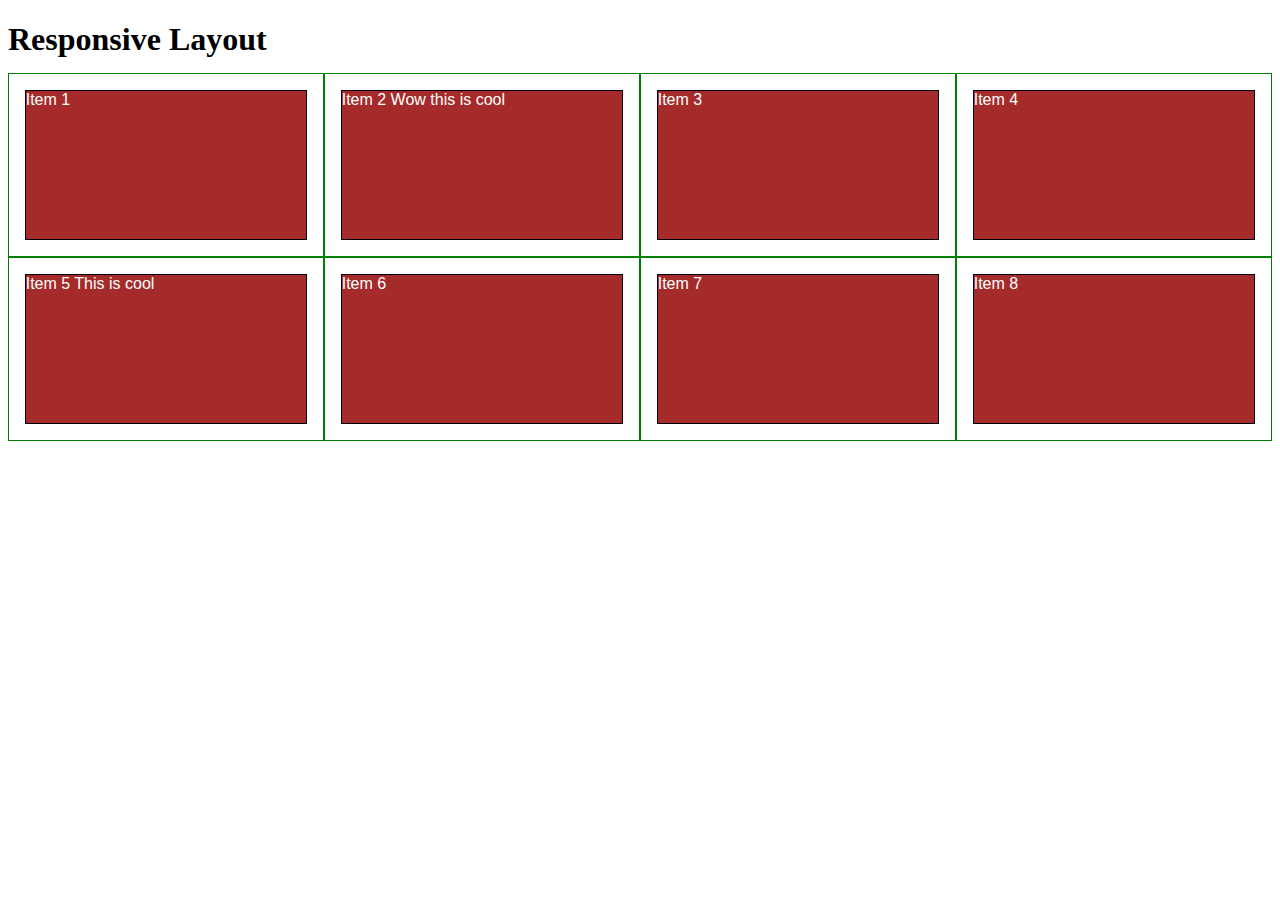
==== module2-solution/index.html @ 11e5e3d1 "change title" ====
<!DOCTYPE html>
<html>
<head>
<meta charset="utf-8">
<link rel="stylesheet" href="css/style.css">
<title>Our Menu</title>
</head>
<body>
<h1>Responsive Layout</h1>

<div class="row">
  <div class="col-lg-3 col-md-6"><p>Item 1</p></div>
  <div class="col-lg-3 col-md-6"><p>Item 2 Wow this is cool</p></div>
  <div class="col-lg-3 col-md-6"><p>Item 3</p></div>
  <div class="col-lg-3 col-md-6"><p>Item 4</p></div>
  <div class="col-lg-3 col-md-6"><p>Item 5 This is cool</p></div>
  <div class="col-lg-3 col-md-6"><p>Item 6</p></div>
  <div class="col-lg-3 col-md-6"><p>Item 7</p></div>
  <div class="col-lg-3 col-md-6"><p>Item 8</p></div>
</div>

</body>
</html>
---- module2-solution/css/style.css ----
/********** Base styles **********/
* {
  box-sizing: border-box;
}
h1 {
  margin-bottom: 15px;
}

p {
  border: 1px solid black;
  background-color: #A52A2A;
  width: 90%;
  height: 150px;
  margin-right: auto;
  margin-left: auto;
  font-family: Helvetica;
  color: white;
}

/* Simple Responsive Framework. */
.row {
  width: 100%;
}

/********** Desktop only **********/
@media (min-width: 992px) {
  .col-lg-1, .col-lg-2, .col-lg-3, .col-lg-4, .col-lg-5, .col-lg-6, .col-lg-7, .col-lg-8, .col-lg-9, .col-lg-10, .col-lg-11, .col-lg-12 {
    float: left;
    border: 1px solid green;
  }
  .col-lg-1 {
    width: 8.33%;
  }
  .col-lg-2 {
    width: 16.66%;
  }
  .col-lg-3 {
    width: 25%;
  }
  .col-lg-4 {
    width: 33.33%;
  }
  .col-lg-5 {
    width: 41.66%;
  }
  .col-lg-6 {
    width: 50%;
  }
  .col-lg-7 {
    width: 58.33%;
  }
  .col-lg-8 {
    width: 66.66%;
  }
  .col-lg-9 {
    width: 74.99%;
  }
  .col-lg-10 {
    width: 83.33%;
  }
  .col-lg-11 {
    width: 91.66%;
  }
  .col-lg-12 {
    width: 100%;
  }
}

/********** Tablets only **********/
@media (min-width: 768px) and (max-width: 991px) {
  .col-md-1, .col-md-2, .col-md-3, .col-md-4, .col-md-5, .col-md-6, .col-md-7, .col-md-8, .col-md-9, .col-md-10, .col-md-11, .col-md-12 {
    float: left;
    border: 1px solid green;
  }
  .col-md-1 {
    width: 8.33%;
  }
  .col-md-2 {
    width: 16.66%;
  }
  .col-md-3 {
    width: 25%;
  }
  .col-md-4 {
    width: 33.33%;
  }
  .col-md-5 {
    width: 41.66%;
  }
  .col-md-6 {
    width: 50%;
  }
  .col-md-7 {
    width: 58.33%;
  }
  .col-md-8 {
    width: 66.66%;
  }
  .col-md-9 {
    width: 74.99%;
  }
  .col-md-10 {
    width: 83.33%;
  }
  .col-md-11 {
    width: 91.66%;
  }
  .col-md-12 {
    width: 100%;
  }
}
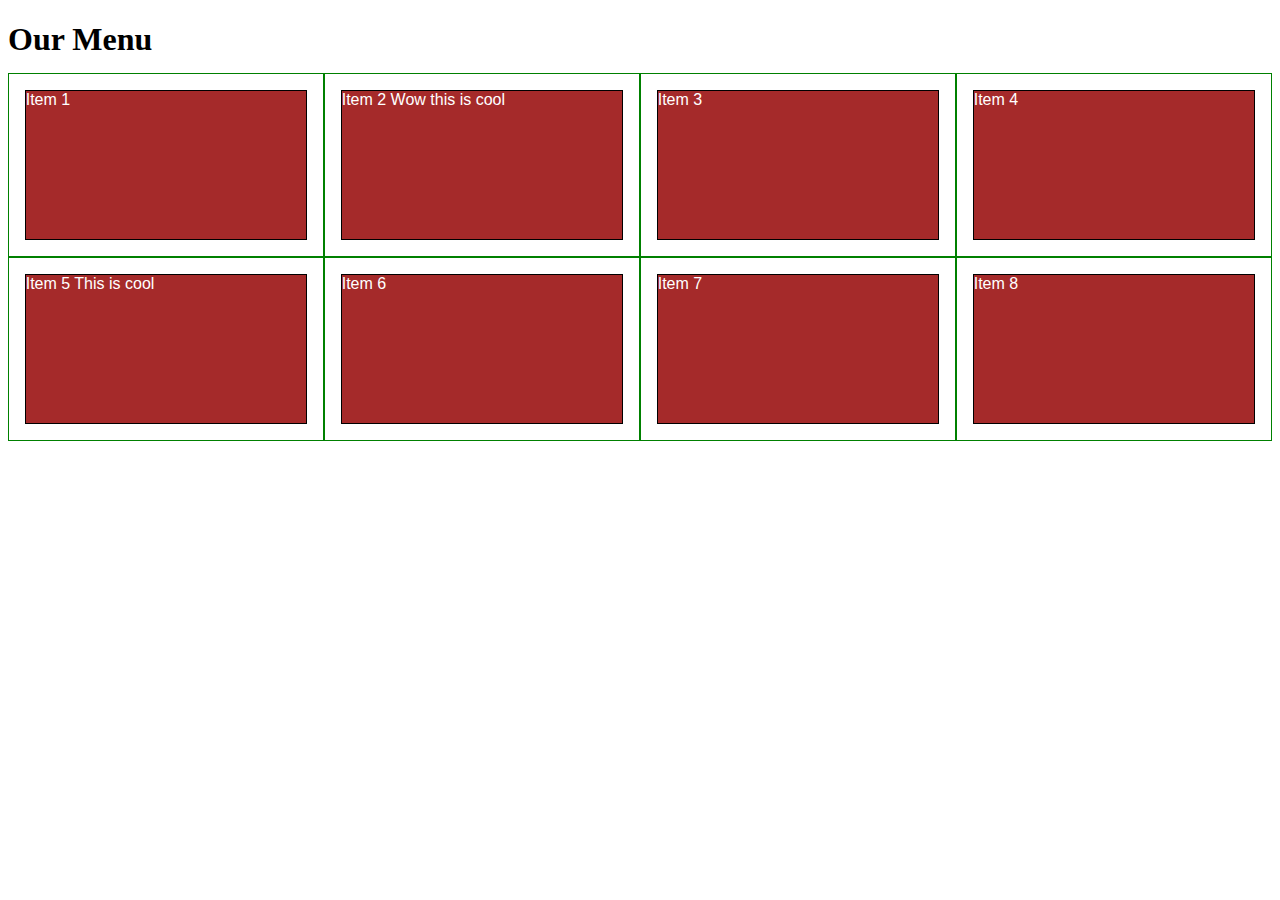
==== commit 54907ca9: "change title" ====
--- a/module2-solution/index.html
+++ b/module2-solution/index.html
@@ -6,7 +6,7 @@
 <title>Our Menu</title>
 </head>
 <body>
-<h1>Responsive Layout</h1>
+<h1>Our Menu</h1>
 
 <div class="row">
   <div class="col-lg-3 col-md-6"><p>Item 1</p></div>
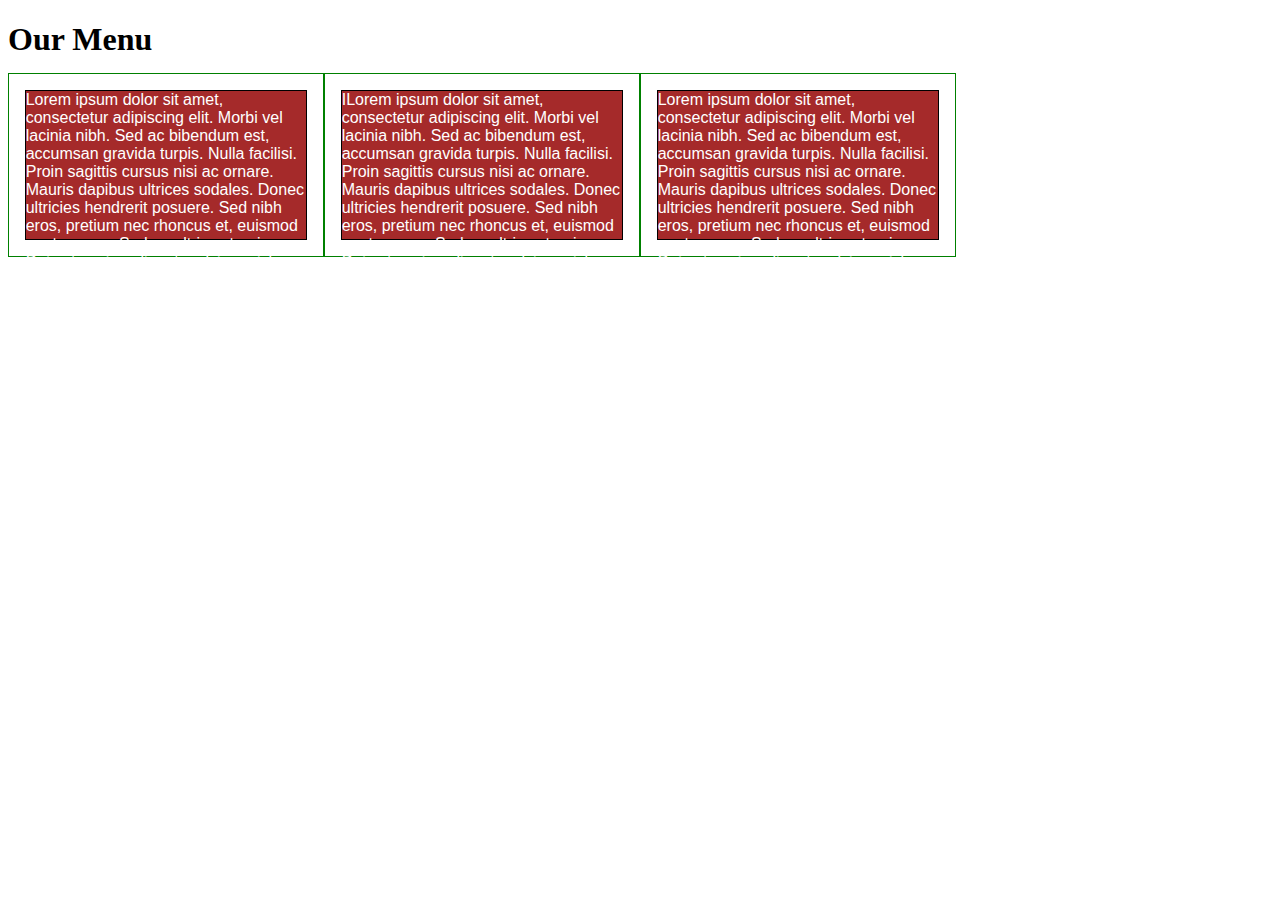
==== commit adfee288: "change text to lorem ipsum" ====
--- a/module2-solution/index.html
+++ b/module2-solution/index.html
@@ -9,14 +9,9 @@
 <h1>Our Menu</h1>
 
 <div class="row">
-  <div class="col-lg-3 col-md-6"><p>Item 1</p></div>
-  <div class="col-lg-3 col-md-6"><p>Item 2 Wow this is cool</p></div>
-  <div class="col-lg-3 col-md-6"><p>Item 3</p></div>
-  <div class="col-lg-3 col-md-6"><p>Item 4</p></div>
-  <div class="col-lg-3 col-md-6"><p>Item 5 This is cool</p></div>
-  <div class="col-lg-3 col-md-6"><p>Item 6</p></div>
-  <div class="col-lg-3 col-md-6"><p>Item 7</p></div>
-  <div class="col-lg-3 col-md-6"><p>Item 8</p></div>
+  <div class="col-lg-3 col-md-6"><p>Lorem ipsum dolor sit amet, consectetur adipiscing elit. Morbi vel lacinia nibh. Sed ac bibendum est, accumsan gravida turpis. Nulla facilisi. Proin sagittis cursus nisi ac ornare. Mauris dapibus ultrices sodales. Donec ultricies hendrerit posuere. Sed nibh eros, pretium nec rhoncus et, euismod eget magna. Sed eu ultrices turpis. Duis at sapien aliquet, pulvinar nisl scelerisque, ultricies tellus. Fusce tincidunt ante lectus. Ut vitae orci felis. Quisque a diam et lorem accumsan porttitor ut a tortor. Aenean lectus elit, vestibulum id dignissim et, varius in ligula. Nam maximus, mauris sit amet eleifend ornare, felis arcu tincidunt lacus, quis mollis velit tellus id purus. Integer quis nisl sodales, tincidunt augue ac, fringilla justo. Etiam euismod massa in est laoreet, ut dictum ante iaculis.</p></div>
+  <div class="col-lg-3 col-md-6"><p>ILorem ipsum dolor sit amet, consectetur adipiscing elit. Morbi vel lacinia nibh. Sed ac bibendum est, accumsan gravida turpis. Nulla facilisi. Proin sagittis cursus nisi ac ornare. Mauris dapibus ultrices sodales. Donec ultricies hendrerit posuere. Sed nibh eros, pretium nec rhoncus et, euismod eget magna. Sed eu ultrices turpis. Duis at sapien aliquet, pulvinar nisl scelerisque, ultricies tellus. Fusce tincidunt ante lectus. Ut vitae orci felis. Quisque a diam et lorem accumsan porttitor ut a tortor. Aenean lectus elit, vestibulum id dignissim et, varius in ligula. Nam maximus, mauris sit amet eleifend ornare, felis arcu tincidunt lacus, quis mollis velit tellus id purus. Integer quis nisl sodales, tincidunt augue ac, fringilla justo. Etiam euismod massa in est laoreet, ut dictum ante iaculis.</p></div>
+  <div class="col-lg-3 col-md-6"><p>Lorem ipsum dolor sit amet, consectetur adipiscing elit. Morbi vel lacinia nibh. Sed ac bibendum est, accumsan gravida turpis. Nulla facilisi. Proin sagittis cursus nisi ac ornare. Mauris dapibus ultrices sodales. Donec ultricies hendrerit posuere. Sed nibh eros, pretium nec rhoncus et, euismod eget magna. Sed eu ultrices turpis. Duis at sapien aliquet, pulvinar nisl scelerisque, ultricies tellus. Fusce tincidunt ante lectus. Ut vitae orci felis. Quisque a diam et lorem accumsan porttitor ut a tortor. Aenean lectus elit, vestibulum id dignissim et, varius in ligula. Nam maximus, mauris sit amet eleifend ornare, felis arcu tincidunt lacus, quis mollis velit tellus id purus. Integer quis nisl sodales, tincidunt augue ac, fringilla justo. Etiam euismod massa in est laoreet, ut dictum ante iaculis./p></div>
 </div>
 
 </body>
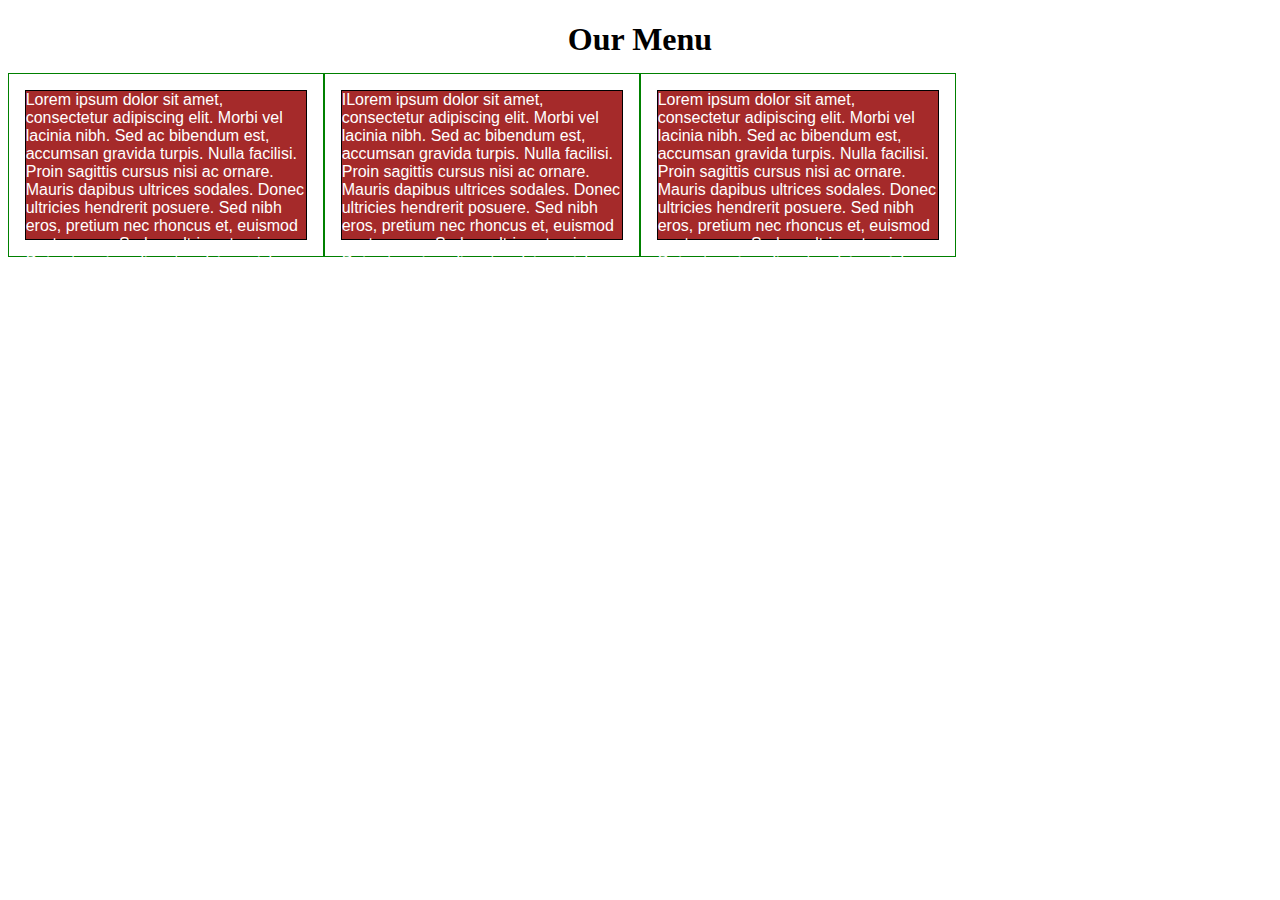
==== commit 7c9dcfbd: "add class for mobile (small), center heading" ====
--- a/module2-solution/index.html
+++ b/module2-solution/index.html
@@ -6,12 +6,12 @@
 <title>Our Menu</title>
 </head>
 <body>
-<h1>Our Menu</h1>
+<h1 align="center">Our Menu</h1>
 
 <div class="row">
-  <div class="col-lg-3 col-md-6"><p>Lorem ipsum dolor sit amet, consectetur adipiscing elit. Morbi vel lacinia nibh. Sed ac bibendum est, accumsan gravida turpis. Nulla facilisi. Proin sagittis cursus nisi ac ornare. Mauris dapibus ultrices sodales. Donec ultricies hendrerit posuere. Sed nibh eros, pretium nec rhoncus et, euismod eget magna. Sed eu ultrices turpis. Duis at sapien aliquet, pulvinar nisl scelerisque, ultricies tellus. Fusce tincidunt ante lectus. Ut vitae orci felis. Quisque a diam et lorem accumsan porttitor ut a tortor. Aenean lectus elit, vestibulum id dignissim et, varius in ligula. Nam maximus, mauris sit amet eleifend ornare, felis arcu tincidunt lacus, quis mollis velit tellus id purus. Integer quis nisl sodales, tincidunt augue ac, fringilla justo. Etiam euismod massa in est laoreet, ut dictum ante iaculis.</p></div>
-  <div class="col-lg-3 col-md-6"><p>ILorem ipsum dolor sit amet, consectetur adipiscing elit. Morbi vel lacinia nibh. Sed ac bibendum est, accumsan gravida turpis. Nulla facilisi. Proin sagittis cursus nisi ac ornare. Mauris dapibus ultrices sodales. Donec ultricies hendrerit posuere. Sed nibh eros, pretium nec rhoncus et, euismod eget magna. Sed eu ultrices turpis. Duis at sapien aliquet, pulvinar nisl scelerisque, ultricies tellus. Fusce tincidunt ante lectus. Ut vitae orci felis. Quisque a diam et lorem accumsan porttitor ut a tortor. Aenean lectus elit, vestibulum id dignissim et, varius in ligula. Nam maximus, mauris sit amet eleifend ornare, felis arcu tincidunt lacus, quis mollis velit tellus id purus. Integer quis nisl sodales, tincidunt augue ac, fringilla justo. Etiam euismod massa in est laoreet, ut dictum ante iaculis.</p></div>
-  <div class="col-lg-3 col-md-6"><p>Lorem ipsum dolor sit amet, consectetur adipiscing elit. Morbi vel lacinia nibh. Sed ac bibendum est, accumsan gravida turpis. Nulla facilisi. Proin sagittis cursus nisi ac ornare. Mauris dapibus ultrices sodales. Donec ultricies hendrerit posuere. Sed nibh eros, pretium nec rhoncus et, euismod eget magna. Sed eu ultrices turpis. Duis at sapien aliquet, pulvinar nisl scelerisque, ultricies tellus. Fusce tincidunt ante lectus. Ut vitae orci felis. Quisque a diam et lorem accumsan porttitor ut a tortor. Aenean lectus elit, vestibulum id dignissim et, varius in ligula. Nam maximus, mauris sit amet eleifend ornare, felis arcu tincidunt lacus, quis mollis velit tellus id purus. Integer quis nisl sodales, tincidunt augue ac, fringilla justo. Etiam euismod massa in est laoreet, ut dictum ante iaculis./p></div>
+  <div class="col-lg-3 col-md-6 col-sm-12"><p>Lorem ipsum dolor sit amet, consectetur adipiscing elit. Morbi vel lacinia nibh. Sed ac bibendum est, accumsan gravida turpis. Nulla facilisi. Proin sagittis cursus nisi ac ornare. Mauris dapibus ultrices sodales. Donec ultricies hendrerit posuere. Sed nibh eros, pretium nec rhoncus et, euismod eget magna. Sed eu ultrices turpis. Duis at sapien aliquet, pulvinar nisl scelerisque, ultricies tellus. Fusce tincidunt ante lectus. Ut vitae orci felis. Quisque a diam et lorem accumsan porttitor ut a tortor. Aenean lectus elit, vestibulum id dignissim et, varius in ligula. Nam maximus, mauris sit amet eleifend ornare, felis arcu tincidunt lacus, quis mollis velit tellus id purus. Integer quis nisl sodales, tincidunt augue ac, fringilla justo. Etiam euismod massa in est laoreet, ut dictum ante iaculis.</p></div>
+  <div class="col-lg-3 col-md-6 col-sm-12"><p>ILorem ipsum dolor sit amet, consectetur adipiscing elit. Morbi vel lacinia nibh. Sed ac bibendum est, accumsan gravida turpis. Nulla facilisi. Proin sagittis cursus nisi ac ornare. Mauris dapibus ultrices sodales. Donec ultricies hendrerit posuere. Sed nibh eros, pretium nec rhoncus et, euismod eget magna. Sed eu ultrices turpis. Duis at sapien aliquet, pulvinar nisl scelerisque, ultricies tellus. Fusce tincidunt ante lectus. Ut vitae orci felis. Quisque a diam et lorem accumsan porttitor ut a tortor. Aenean lectus elit, vestibulum id dignissim et, varius in ligula. Nam maximus, mauris sit amet eleifend ornare, felis arcu tincidunt lacus, quis mollis velit tellus id purus. Integer quis nisl sodales, tincidunt augue ac, fringilla justo. Etiam euismod massa in est laoreet, ut dictum ante iaculis.</p></div>
+  <div class="col-lg-3 col-md-6 col-sm-12"><p>Lorem ipsum dolor sit amet, consectetur adipiscing elit. Morbi vel lacinia nibh. Sed ac bibendum est, accumsan gravida turpis. Nulla facilisi. Proin sagittis cursus nisi ac ornare. Mauris dapibus ultrices sodales. Donec ultricies hendrerit posuere. Sed nibh eros, pretium nec rhoncus et, euismod eget magna. Sed eu ultrices turpis. Duis at sapien aliquet, pulvinar nisl scelerisque, ultricies tellus. Fusce tincidunt ante lectus. Ut vitae orci felis. Quisque a diam et lorem accumsan porttitor ut a tortor. Aenean lectus elit, vestibulum id dignissim et, varius in ligula. Nam maximus, mauris sit amet eleifend ornare, felis arcu tincidunt lacus, quis mollis velit tellus id purus. Integer quis nisl sodales, tincidunt augue ac, fringilla justo. Etiam euismod massa in est laoreet, ut dictum ante iaculis./p></div>
 </div>
 
 </body>
--- a/module2-solution/css/style.css
+++ b/module2-solution/css/style.css
@@ -66,46 +66,47 @@
   }
 }
 
+
 /********** Tablets only **********/
-@media (min-width: 768px) and (max-width: 991px) {
-  .col-md-1, .col-md-2, .col-md-3, .col-md-4, .col-md-5, .col-md-6, .col-md-7, .col-md-8, .col-md-9, .col-md-10, .col-md-11, .col-md-12 {
+@media (max-width: 767px) {
+  .col-sm-1, .col-sm-2, .col-sm-3, .col-sm-4, .col-sm-5, .col-sm-6, .col-sm-7, .col-sm-8, .col-sm-9, .col-sm-10, .col-sm-11, .col-sm-12 {
     float: left;
     border: 1px solid green;
   }
-  .col-md-1 {
+  .col-sm-1 {
     width: 8.33%;
   }
-  .col-md-2 {
+  .col-sm-2 {
     width: 16.66%;
   }
-  .col-md-3 {
+  .col-sm-3 {
     width: 25%;
   }
-  .col-md-4 {
+  .col-sm-4 {
     width: 33.33%;
   }
-  .col-md-5 {
+  .col-sm-5 {
     width: 41.66%;
   }
-  .col-md-6 {
+  .col-sm-6 {
     width: 50%;
   }
-  .col-md-7 {
+  .col-sm-7 {
     width: 58.33%;
   }
-  .col-md-8 {
+  .col-sm-8 {
     width: 66.66%;
   }
-  .col-md-9 {
+  .col-sm-9 {
     width: 74.99%;
   }
-  .col-md-10 {
+  .col-sm-10 {
     width: 83.33%;
   }
-  .col-md-11 {
+  .col-sm-11 {
     width: 91.66%;
   }
-  .col-md-12 {
+  .col-sm-12 {
     width: 100%;
   }
 }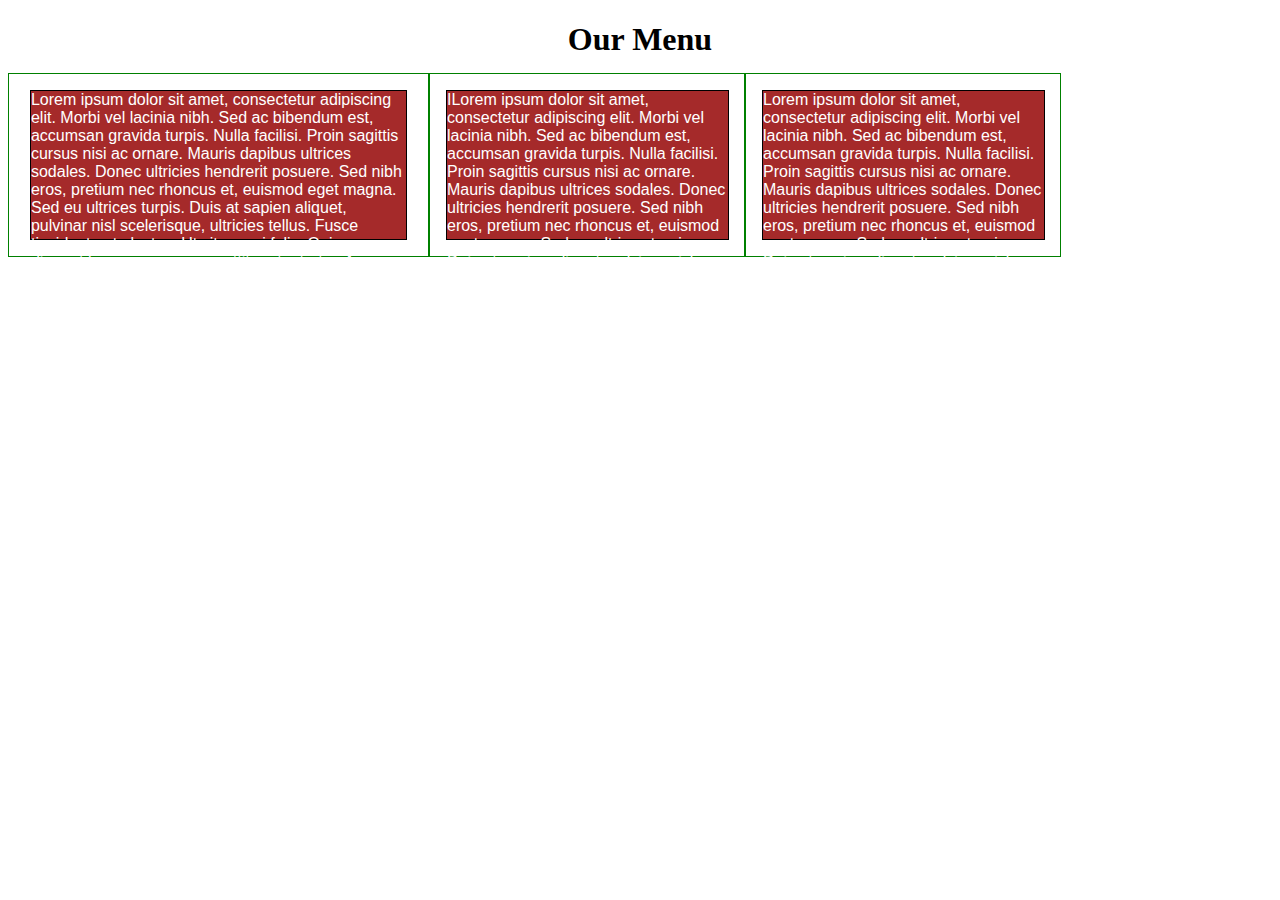
==== commit b67fc75a: "switch from 4 to 3 column for desktop" ====
--- a/module2-solution/index.html
+++ b/module2-solution/index.html
@@ -9,7 +9,7 @@
 <h1 align="center">Our Menu</h1>
 
 <div class="row">
-  <div class="col-lg-3 col-md-6 col-sm-12"><p>Lorem ipsum dolor sit amet, consectetur adipiscing elit. Morbi vel lacinia nibh. Sed ac bibendum est, accumsan gravida turpis. Nulla facilisi. Proin sagittis cursus nisi ac ornare. Mauris dapibus ultrices sodales. Donec ultricies hendrerit posuere. Sed nibh eros, pretium nec rhoncus et, euismod eget magna. Sed eu ultrices turpis. Duis at sapien aliquet, pulvinar nisl scelerisque, ultricies tellus. Fusce tincidunt ante lectus. Ut vitae orci felis. Quisque a diam et lorem accumsan porttitor ut a tortor. Aenean lectus elit, vestibulum id dignissim et, varius in ligula. Nam maximus, mauris sit amet eleifend ornare, felis arcu tincidunt lacus, quis mollis velit tellus id purus. Integer quis nisl sodales, tincidunt augue ac, fringilla justo. Etiam euismod massa in est laoreet, ut dictum ante iaculis.</p></div>
+  <div class="col-lg-4 col-md-6 col-sm-12"><p>Lorem ipsum dolor sit amet, consectetur adipiscing elit. Morbi vel lacinia nibh. Sed ac bibendum est, accumsan gravida turpis. Nulla facilisi. Proin sagittis cursus nisi ac ornare. Mauris dapibus ultrices sodales. Donec ultricies hendrerit posuere. Sed nibh eros, pretium nec rhoncus et, euismod eget magna. Sed eu ultrices turpis. Duis at sapien aliquet, pulvinar nisl scelerisque, ultricies tellus. Fusce tincidunt ante lectus. Ut vitae orci felis. Quisque a diam et lorem accumsan porttitor ut a tortor. Aenean lectus elit, vestibulum id dignissim et, varius in ligula. Nam maximus, mauris sit amet eleifend ornare, felis arcu tincidunt lacus, quis mollis velit tellus id purus. Integer quis nisl sodales, tincidunt augue ac, fringilla justo. Etiam euismod massa in est laoreet, ut dictum ante iaculis.</p></div>
   <div class="col-lg-3 col-md-6 col-sm-12"><p>ILorem ipsum dolor sit amet, consectetur adipiscing elit. Morbi vel lacinia nibh. Sed ac bibendum est, accumsan gravida turpis. Nulla facilisi. Proin sagittis cursus nisi ac ornare. Mauris dapibus ultrices sodales. Donec ultricies hendrerit posuere. Sed nibh eros, pretium nec rhoncus et, euismod eget magna. Sed eu ultrices turpis. Duis at sapien aliquet, pulvinar nisl scelerisque, ultricies tellus. Fusce tincidunt ante lectus. Ut vitae orci felis. Quisque a diam et lorem accumsan porttitor ut a tortor. Aenean lectus elit, vestibulum id dignissim et, varius in ligula. Nam maximus, mauris sit amet eleifend ornare, felis arcu tincidunt lacus, quis mollis velit tellus id purus. Integer quis nisl sodales, tincidunt augue ac, fringilla justo. Etiam euismod massa in est laoreet, ut dictum ante iaculis.</p></div>
   <div class="col-lg-3 col-md-6 col-sm-12"><p>Lorem ipsum dolor sit amet, consectetur adipiscing elit. Morbi vel lacinia nibh. Sed ac bibendum est, accumsan gravida turpis. Nulla facilisi. Proin sagittis cursus nisi ac ornare. Mauris dapibus ultrices sodales. Donec ultricies hendrerit posuere. Sed nibh eros, pretium nec rhoncus et, euismod eget magna. Sed eu ultrices turpis. Duis at sapien aliquet, pulvinar nisl scelerisque, ultricies tellus. Fusce tincidunt ante lectus. Ut vitae orci felis. Quisque a diam et lorem accumsan porttitor ut a tortor. Aenean lectus elit, vestibulum id dignissim et, varius in ligula. Nam maximus, mauris sit amet eleifend ornare, felis arcu tincidunt lacus, quis mollis velit tellus id purus. Integer quis nisl sodales, tincidunt augue ac, fringilla justo. Etiam euismod massa in est laoreet, ut dictum ante iaculis./p></div>
 </div>
--- a/module2-solution/css/style.css
+++ b/module2-solution/css/style.css
@@ -66,8 +66,51 @@
   }
 }
 
+/********** Tablets only **********/
+@media (min-width: 768px) and (max-width: 991px) {
+  .col-md-1, .col-md-2, .col-md-3, .col-md-4, .col-md-5, .col-md-6, .col-md-7, .col-md-8, .col-md-9, .col-md-10, .col-md-11, .col-md-12 {
+    float: left;
+    border: 1px solid green;
+  }
+  .col-md-1 {
+    width: 8.33%;
+  }
+  .col-md-2 {
+    width: 16.66%;
+  }
+  .col-md-3 {
+    width: 25%;
+  }
+  .col-md-4 {
+    width: 33.33%;
+  }
+  .col-md-5 {
+    width: 41.66%;
+  }
+  .col-md-6 {
+    width: 50%;
+  }
+  .col-md-7 {
+    width: 58.33%;
+  }
+  .col-md-8 {
+    width: 66.66%;
+  }
+  .col-md-9 {
+    width: 74.99%;
+  }
+  .col-md-10 {
+    width: 83.33%;
+  }
+  .col-md-11 {
+    width: 91.66%;
+  }
+  .col-md-12 {
+    width: 100%;
+  }
+}
 
-/********** Tablets only **********/
+/********** Mobile only **********/
 @media (max-width: 767px) {
   .col-sm-1, .col-sm-2, .col-sm-3, .col-sm-4, .col-sm-5, .col-sm-6, .col-sm-7, .col-sm-8, .col-sm-9, .col-sm-10, .col-sm-11, .col-sm-12 {
     float: left;
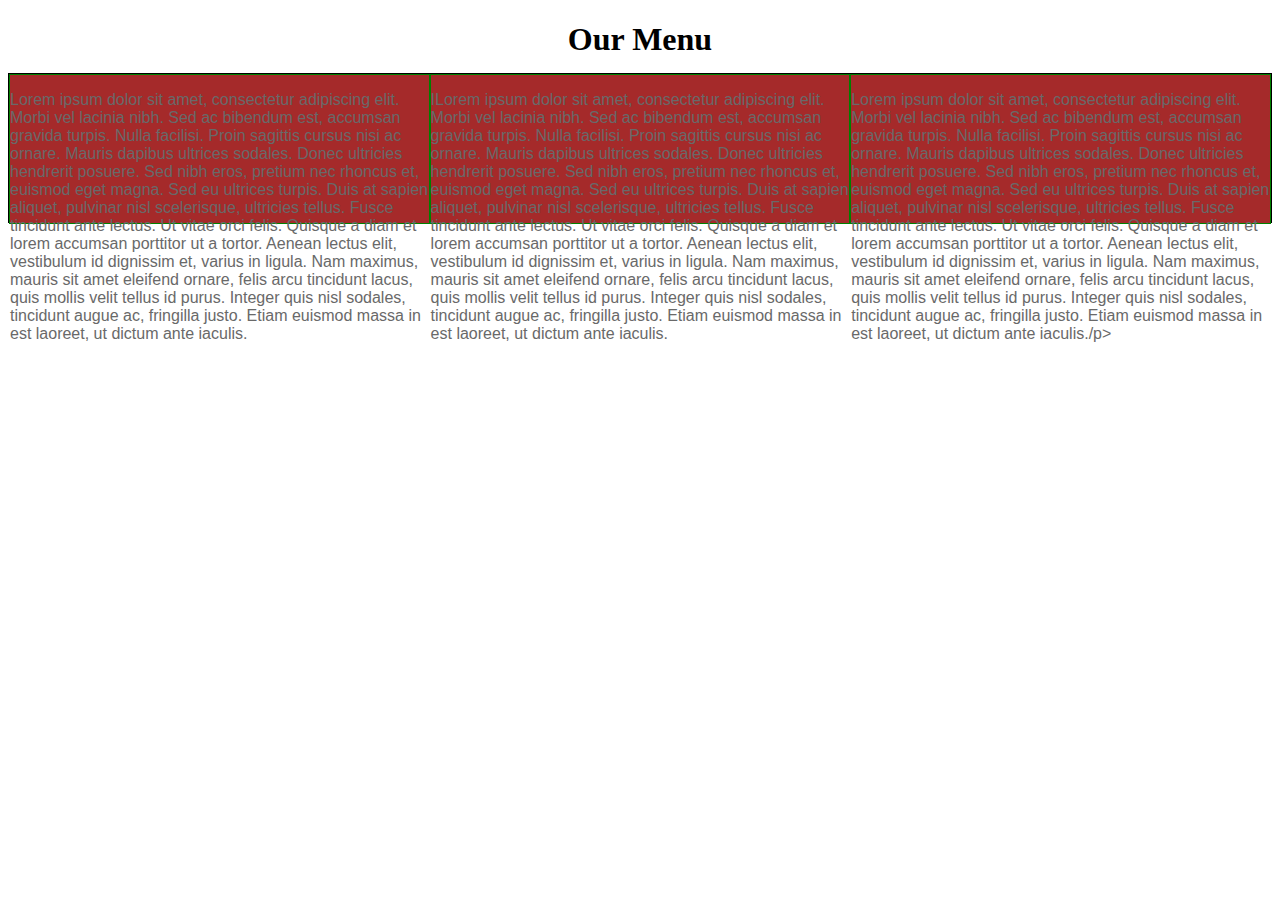
==== commit 2796ef18: "style div" ====
--- a/module2-solution/index.html
+++ b/module2-solution/index.html
@@ -10,8 +10,8 @@
 
 <div class="row">
   <div class="col-lg-4 col-md-6 col-sm-12"><p>Lorem ipsum dolor sit amet, consectetur adipiscing elit. Morbi vel lacinia nibh. Sed ac bibendum est, accumsan gravida turpis. Nulla facilisi. Proin sagittis cursus nisi ac ornare. Mauris dapibus ultrices sodales. Donec ultricies hendrerit posuere. Sed nibh eros, pretium nec rhoncus et, euismod eget magna. Sed eu ultrices turpis. Duis at sapien aliquet, pulvinar nisl scelerisque, ultricies tellus. Fusce tincidunt ante lectus. Ut vitae orci felis. Quisque a diam et lorem accumsan porttitor ut a tortor. Aenean lectus elit, vestibulum id dignissim et, varius in ligula. Nam maximus, mauris sit amet eleifend ornare, felis arcu tincidunt lacus, quis mollis velit tellus id purus. Integer quis nisl sodales, tincidunt augue ac, fringilla justo. Etiam euismod massa in est laoreet, ut dictum ante iaculis.</p></div>
-  <div class="col-lg-3 col-md-6 col-sm-12"><p>ILorem ipsum dolor sit amet, consectetur adipiscing elit. Morbi vel lacinia nibh. Sed ac bibendum est, accumsan gravida turpis. Nulla facilisi. Proin sagittis cursus nisi ac ornare. Mauris dapibus ultrices sodales. Donec ultricies hendrerit posuere. Sed nibh eros, pretium nec rhoncus et, euismod eget magna. Sed eu ultrices turpis. Duis at sapien aliquet, pulvinar nisl scelerisque, ultricies tellus. Fusce tincidunt ante lectus. Ut vitae orci felis. Quisque a diam et lorem accumsan porttitor ut a tortor. Aenean lectus elit, vestibulum id dignissim et, varius in ligula. Nam maximus, mauris sit amet eleifend ornare, felis arcu tincidunt lacus, quis mollis velit tellus id purus. Integer quis nisl sodales, tincidunt augue ac, fringilla justo. Etiam euismod massa in est laoreet, ut dictum ante iaculis.</p></div>
-  <div class="col-lg-3 col-md-6 col-sm-12"><p>Lorem ipsum dolor sit amet, consectetur adipiscing elit. Morbi vel lacinia nibh. Sed ac bibendum est, accumsan gravida turpis. Nulla facilisi. Proin sagittis cursus nisi ac ornare. Mauris dapibus ultrices sodales. Donec ultricies hendrerit posuere. Sed nibh eros, pretium nec rhoncus et, euismod eget magna. Sed eu ultrices turpis. Duis at sapien aliquet, pulvinar nisl scelerisque, ultricies tellus. Fusce tincidunt ante lectus. Ut vitae orci felis. Quisque a diam et lorem accumsan porttitor ut a tortor. Aenean lectus elit, vestibulum id dignissim et, varius in ligula. Nam maximus, mauris sit amet eleifend ornare, felis arcu tincidunt lacus, quis mollis velit tellus id purus. Integer quis nisl sodales, tincidunt augue ac, fringilla justo. Etiam euismod massa in est laoreet, ut dictum ante iaculis./p></div>
+  <div class="col-lg-4 col-md-6 col-sm-12"><p>ILorem ipsum dolor sit amet, consectetur adipiscing elit. Morbi vel lacinia nibh. Sed ac bibendum est, accumsan gravida turpis. Nulla facilisi. Proin sagittis cursus nisi ac ornare. Mauris dapibus ultrices sodales. Donec ultricies hendrerit posuere. Sed nibh eros, pretium nec rhoncus et, euismod eget magna. Sed eu ultrices turpis. Duis at sapien aliquet, pulvinar nisl scelerisque, ultricies tellus. Fusce tincidunt ante lectus. Ut vitae orci felis. Quisque a diam et lorem accumsan porttitor ut a tortor. Aenean lectus elit, vestibulum id dignissim et, varius in ligula. Nam maximus, mauris sit amet eleifend ornare, felis arcu tincidunt lacus, quis mollis velit tellus id purus. Integer quis nisl sodales, tincidunt augue ac, fringilla justo. Etiam euismod massa in est laoreet, ut dictum ante iaculis.</p></div>
+  <div class="col-lg-4 col-md-6 col-sm-12"><p>Lorem ipsum dolor sit amet, consectetur adipiscing elit. Morbi vel lacinia nibh. Sed ac bibendum est, accumsan gravida turpis. Nulla facilisi. Proin sagittis cursus nisi ac ornare. Mauris dapibus ultrices sodales. Donec ultricies hendrerit posuere. Sed nibh eros, pretium nec rhoncus et, euismod eget magna. Sed eu ultrices turpis. Duis at sapien aliquet, pulvinar nisl scelerisque, ultricies tellus. Fusce tincidunt ante lectus. Ut vitae orci felis. Quisque a diam et lorem accumsan porttitor ut a tortor. Aenean lectus elit, vestibulum id dignissim et, varius in ligula. Nam maximus, mauris sit amet eleifend ornare, felis arcu tincidunt lacus, quis mollis velit tellus id purus. Integer quis nisl sodales, tincidunt augue ac, fringilla justo. Etiam euismod massa in est laoreet, ut dictum ante iaculis./p></div>
 </div>
 
 </body>
--- a/module2-solution/css/style.css
+++ b/module2-solution/css/style.css
@@ -6,7 +6,7 @@
   margin-bottom: 15px;
 }
 
-p {
+div {
   border: 1px solid black;
   background-color: #A52A2A;
   width: 90%;
@@ -14,7 +14,7 @@
   margin-right: auto;
   margin-left: auto;
   font-family: Helvetica;
-  color: white;
+  color: dimgrey;
 }
 
 /* Simple Responsive Framework. */
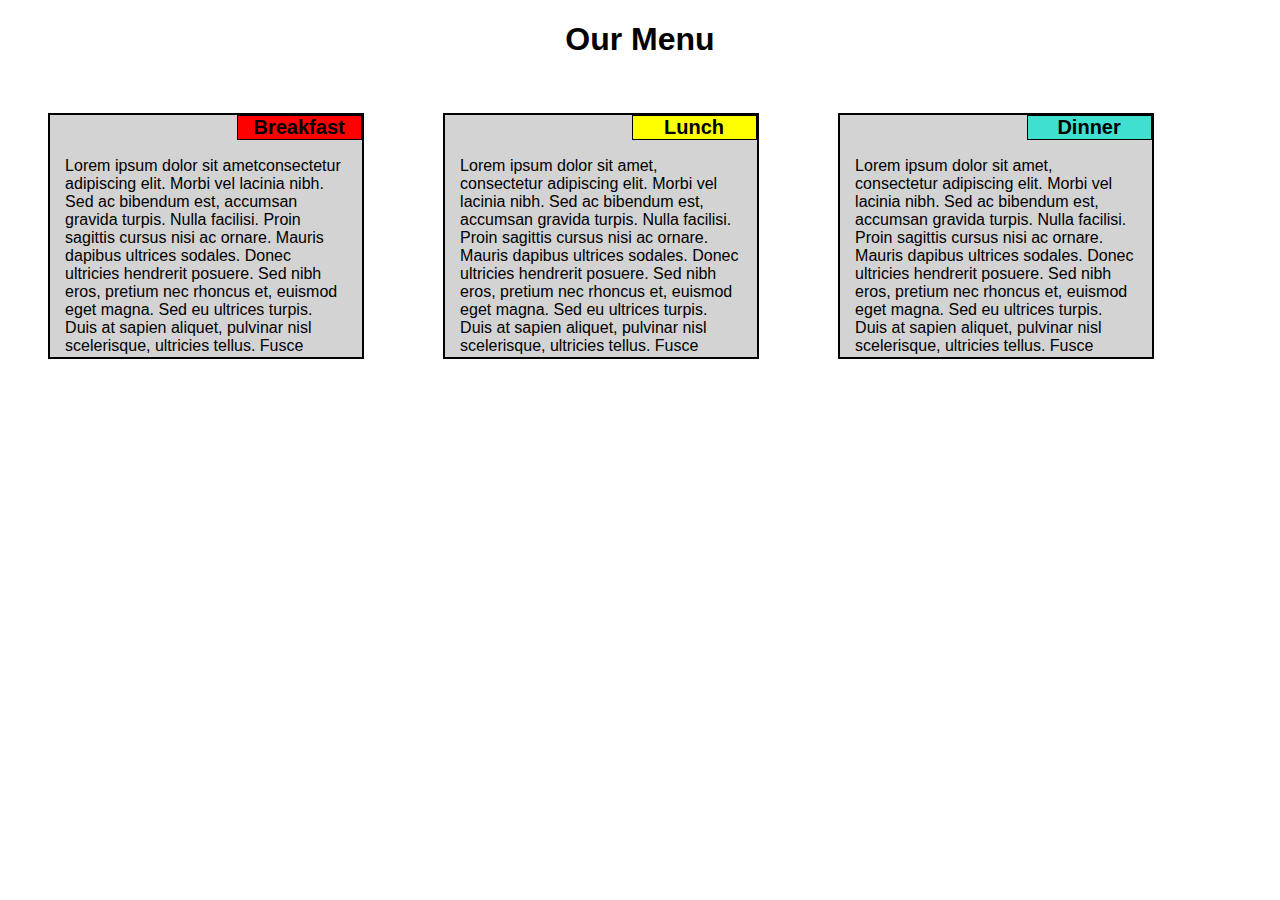
==== commit 035975b5: "most changes except tablet full-row" ====
--- a/module2-solution/index.html
+++ b/module2-solution/index.html
@@ -9,9 +9,24 @@
 <h1 align="center">Our Menu</h1>
 
 <div class="row">
-  <div class="col-lg-4 col-md-6 col-sm-12"><p>Lorem ipsum dolor sit amet, consectetur adipiscing elit. Morbi vel lacinia nibh. Sed ac bibendum est, accumsan gravida turpis. Nulla facilisi. Proin sagittis cursus nisi ac ornare. Mauris dapibus ultrices sodales. Donec ultricies hendrerit posuere. Sed nibh eros, pretium nec rhoncus et, euismod eget magna. Sed eu ultrices turpis. Duis at sapien aliquet, pulvinar nisl scelerisque, ultricies tellus. Fusce tincidunt ante lectus. Ut vitae orci felis. Quisque a diam et lorem accumsan porttitor ut a tortor. Aenean lectus elit, vestibulum id dignissim et, varius in ligula. Nam maximus, mauris sit amet eleifend ornare, felis arcu tincidunt lacus, quis mollis velit tellus id purus. Integer quis nisl sodales, tincidunt augue ac, fringilla justo. Etiam euismod massa in est laoreet, ut dictum ante iaculis.</p></div>
-  <div class="col-lg-4 col-md-6 col-sm-12"><p>ILorem ipsum dolor sit amet, consectetur adipiscing elit. Morbi vel lacinia nibh. Sed ac bibendum est, accumsan gravida turpis. Nulla facilisi. Proin sagittis cursus nisi ac ornare. Mauris dapibus ultrices sodales. Donec ultricies hendrerit posuere. Sed nibh eros, pretium nec rhoncus et, euismod eget magna. Sed eu ultrices turpis. Duis at sapien aliquet, pulvinar nisl scelerisque, ultricies tellus. Fusce tincidunt ante lectus. Ut vitae orci felis. Quisque a diam et lorem accumsan porttitor ut a tortor. Aenean lectus elit, vestibulum id dignissim et, varius in ligula. Nam maximus, mauris sit amet eleifend ornare, felis arcu tincidunt lacus, quis mollis velit tellus id purus. Integer quis nisl sodales, tincidunt augue ac, fringilla justo. Etiam euismod massa in est laoreet, ut dictum ante iaculis.</p></div>
-  <div class="col-lg-4 col-md-6 col-sm-12"><p>Lorem ipsum dolor sit amet, consectetur adipiscing elit. Morbi vel lacinia nibh. Sed ac bibendum est, accumsan gravida turpis. Nulla facilisi. Proin sagittis cursus nisi ac ornare. Mauris dapibus ultrices sodales. Donec ultricies hendrerit posuere. Sed nibh eros, pretium nec rhoncus et, euismod eget magna. Sed eu ultrices turpis. Duis at sapien aliquet, pulvinar nisl scelerisque, ultricies tellus. Fusce tincidunt ante lectus. Ut vitae orci felis. Quisque a diam et lorem accumsan porttitor ut a tortor. Aenean lectus elit, vestibulum id dignissim et, varius in ligula. Nam maximus, mauris sit amet eleifend ornare, felis arcu tincidunt lacus, quis mollis velit tellus id purus. Integer quis nisl sodales, tincidunt augue ac, fringilla justo. Etiam euismod massa in est laoreet, ut dictum ante iaculis./p></div>
+  <div class="col-lg-3 col-md-5 col-sm-11">
+  	<div class="meal">
+  		<h2 id="Breakfast">Breakfast</h2>
+  		<p>Lorem ipsum dolor sit ametconsectetur adipiscing elit. Morbi vel lacinia nibh. Sed ac bibendum est, accumsan gravida turpis. Nulla facilisi. Proin sagittis cursus nisi ac ornare. Mauris dapibus ultrices sodales. Donec ultricies hendrerit posuere. Sed nibh eros, pretium nec rhoncus et, euismod eget magna. Sed eu ultrices turpis. Duis at sapien aliquet, pulvinar nisl scelerisque, ultricies tellus. Fusce tincidunt ante lectus. Ut vitae orci felis.</p>
+  	</div>
+  </div>
+  <div class="col-lg-3 col-md-5 col-sm-11">
+  	<div class="meal">
+	  	<h2 id="Lunch">Lunch</h2>
+	  	<p>Lorem ipsum dolor sit amet, consectetur adipiscing elit. Morbi vel lacinia nibh. Sed ac bibendum est, accumsan gravida turpis. Nulla facilisi. Proin sagittis cursus nisi ac ornare. Mauris dapibus ultrices sodales. Donec ultricies hendrerit posuere. Sed nibh eros, pretium nec rhoncus et, euismod eget magna. Sed eu ultrices turpis. Duis at sapien aliquet, pulvinar nisl scelerisque, ultricies tellus. Fusce tincidunt ante lectus. Ut vitae orci felis.</p>
+  	</div>
+  </div>
+  <div class="col-lg-3 col-md-5 col-sm-11">
+  	<div class="meal">
+	  	<h2 id="Dinner">Dinner</h2>
+	  	<p>Lorem ipsum dolor sit amet, consectetur adipiscing elit. Morbi vel lacinia nibh. Sed ac bibendum est, accumsan gravida turpis. Nulla facilisi. Proin sagittis cursus nisi ac ornare. Mauris dapibus ultrices sodales. Donec ultricies hendrerit posuere. Sed nibh eros, pretium nec rhoncus et, euismod eget magna. Sed eu ultrices turpis. Duis at sapien aliquet, pulvinar nisl scelerisque, ultricies tellus. Fusce tincidunt ante lectus. Ut vitae orci felis.</p>
+  	</div>
+  </div>
 </div>
 
 </body>
--- a/module2-solution/css/style.css
+++ b/module2-solution/css/style.css
@@ -1,20 +1,46 @@
 /********** Base styles **********/
 * {
   box-sizing: border-box;
+  font-family: Helvetica;
 }
+
 h1 {
   margin-bottom: 15px;
+  font-size: : 175%;
 }
 
-div {
+h2 {
+  text-align: center;
+  width: auto;
+  margin-top: 0px;
+  margin-right: 0px;
+  margin-left: 60%;
   border: 1px solid black;
-  background-color: #A52A2A;
+  font-size: 125%;
+  font-weight: bold;
+  /*opacity: .5;*/
+}
+
+#Breakfast {
+  background-color: red;
+}
+
+#Lunch {
+  background-color: yellow;
+}
+
+#Dinner {
+  background-color: turquoise;
+}
+
+p {
   width: 90%;
-  height: 150px;
+  height: 200px;
   margin-right: auto;
   margin-left: auto;
-  font-family: Helvetica;
-  color: dimgrey;
+  color: black;
+  overflow: auto;
+  margin-bottom: 0px;
 }
 
 /* Simple Responsive Framework. */
@@ -26,7 +52,8 @@
 @media (min-width: 992px) {
   .col-lg-1, .col-lg-2, .col-lg-3, .col-lg-4, .col-lg-5, .col-lg-6, .col-lg-7, .col-lg-8, .col-lg-9, .col-lg-10, .col-lg-11, .col-lg-12 {
     float: left;
-    border: 1px solid green;
+    border: 2px solid black;
+    margin: 3.125%;
   }
   .col-lg-1 {
     width: 8.33%;
@@ -70,7 +97,10 @@
 @media (min-width: 768px) and (max-width: 991px) {
   .col-md-1, .col-md-2, .col-md-3, .col-md-4, .col-md-5, .col-md-6, .col-md-7, .col-md-8, .col-md-9, .col-md-10, .col-md-11, .col-md-12 {
     float: left;
-    border: 1px solid green;
+    border: 2px solid black;
+    margin: 2%;
+    width: 100%;
+    width: auto;
   }
   .col-md-1 {
     width: 8.33%;
@@ -114,7 +144,8 @@
 @media (max-width: 767px) {
   .col-sm-1, .col-sm-2, .col-sm-3, .col-sm-4, .col-sm-5, .col-sm-6, .col-sm-7, .col-sm-8, .col-sm-9, .col-sm-10, .col-sm-11, .col-sm-12 {
     float: left;
-    border: 1px solid green;
+    border: 2px solid black;
+    margin: 1%;
   }
   .col-sm-1 {
     width: 8.33%;
@@ -152,4 +183,9 @@
   .col-sm-12 {
     width: 100%;
   }
-}+}
+
+.meal{
+  background-color: lightgrey;
+  width: 100%;
+}
